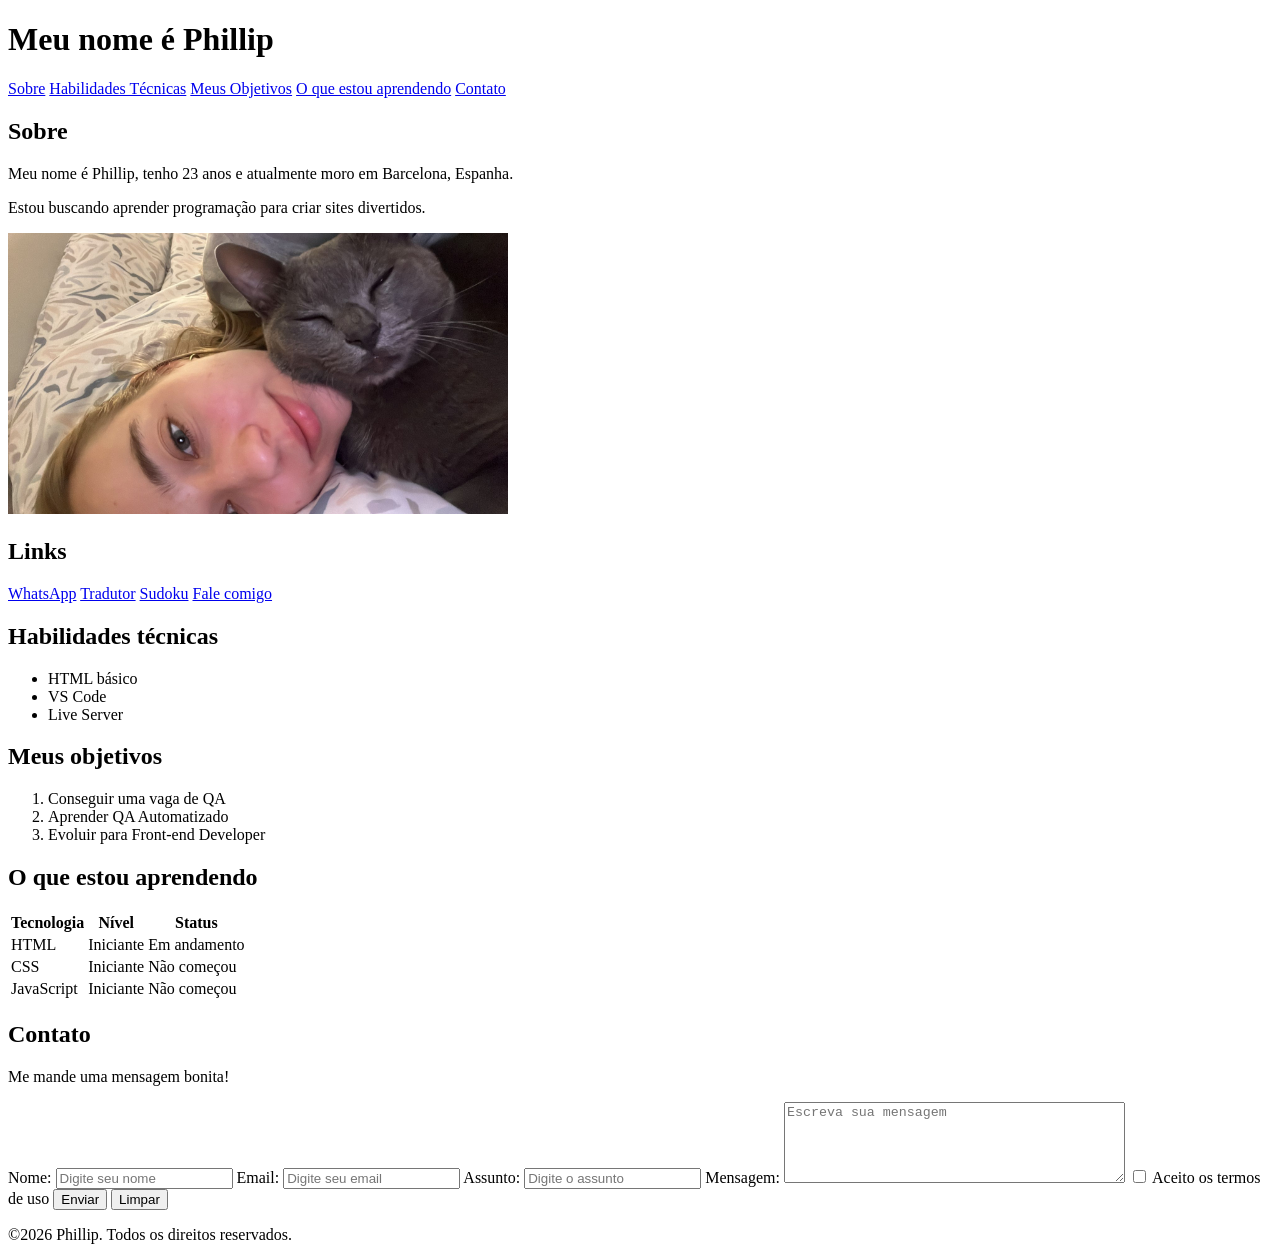
==== apresentacao.html @ 07f9be12 "corrigir nome dos arquivos" ====
<!DOCTYPE html>
<html lang="pt-BR">
<head>
    <meta charset="UTF-8">
    <meta name="viewport" content="width=device-width, initial-scale=1.0">
    <meta name="description" content="Descrição do seu site aqui">
    <meta name="author" content="Phillip">
    <link rel="icon" href="favicon.ico">
    <link rel="stylesheet" href="style.css">
    <title>Phillip</title>
    
</head>
<body>

    <header>  
<h1>Meu nome é Phillip</h1>
<nav>
    <a href="#sobre">Sobre</a>
    <a href="#habilidades">Habilidades Técnicas</a>
    <a href="#objetivos">Meus Objetivos</a>
    <a href="#aprendendo">O que estou aprendendo</a>
    <a href="#contato">Contato</a>
</nav>
</header>
<main>
    <section id="sobre">
        <h2>Sobre</h2>
        <p>Meu nome é Phillip, tenho 23 anos e atualmente moro em Barcelona, Espanha.</p>
        <p>Estou buscando aprender programação para criar sites divertidos.</p>
        <img src="Moimoi.jpg" alt="foto do Moimoi" width="500">
    </section>

<section id="links">
    <h2>Links</h2>
    <a href="https://web.whatsapp.com" target="_blank">WhatsApp</a>
    <a href="https://www.google.com/search?client=ora-gx&q=tradutor&sourceid=opera&ie=UTF-8&oe=UTF-8" target="_blank">Tradutor</a>
    <a href="http://www.sudoku.com/extreme/" target="_blank">Sudoku</a> 
    <a href="mailto:phillip-999@hotmail.com">Fale comigo</a>

</section>
 
<section id="habilidades">
    <h2>Habilidades técnicas</h2>
    <ul>
        <li>HTML básico</li>
        <li>VS Code</li>
        <li>Live Server</li>
    </ul>
</section>

<section id="objetivos">
    <h2>Meus objetivos</h2>
    <ol>
        <li>Conseguir uma vaga de QA</li>
        <li>Aprender QA Automatizado</li>
        <li>Evoluir para Front-end Developer</li>
    </ol>
</section>

<section id="aprendendo">
    <h2>O que estou aprendendo</h2>

<table>
    <tr>
        <th>Tecnologia</th>
        <th>Nível</th>
        <th>Status</th>
    </tr>
    <tr>
        <td>HTML</td>
        <td>Iniciante</td>
        <td>Em andamento</td>
    </tr>
    <tr>
        <td>CSS</td>
        <td>Iniciante</td>
        <td>Não começou</td>
    </tr>
    <tr>
        <td>JavaScript</td>
        <td>Iniciante</td>
        <td>Não começou</td>
    </tr>
</table>
</section>

<section id="contato">
    <h2>Contato</h2>
    <p>Me mande uma mensagem bonita!</p>
    <form action="">

        <label for="nome">Nome:</label>
        <input type="text" id="nome" placeholder="Digite seu nome">

        <label for="email">Email:</label>
        <input type="email" id="email" placeholder="Digite seu email">

        <label for="assunto">Assunto:</label>
        <input type="text" id="assunto" placeholder="Digite o assunto">

        <label for="mensagem">Mensagem:</label>
        <textarea id="mensagem" rows="5" cols="40" placeholder="Escreva sua mensagem"></textarea>

        <input type="checkbox" id="termos">
        <label for="termos">Aceito os termos de uso</label>
    
    <button type="submit">Enviar</button>
    <button type="reset">Limpar</button>
    </form>
</section>

</main>
<footer>
    <p>&copy;2026 Phillip. Todos os direitos reservados.</p>

</footer>

</body>
</html>
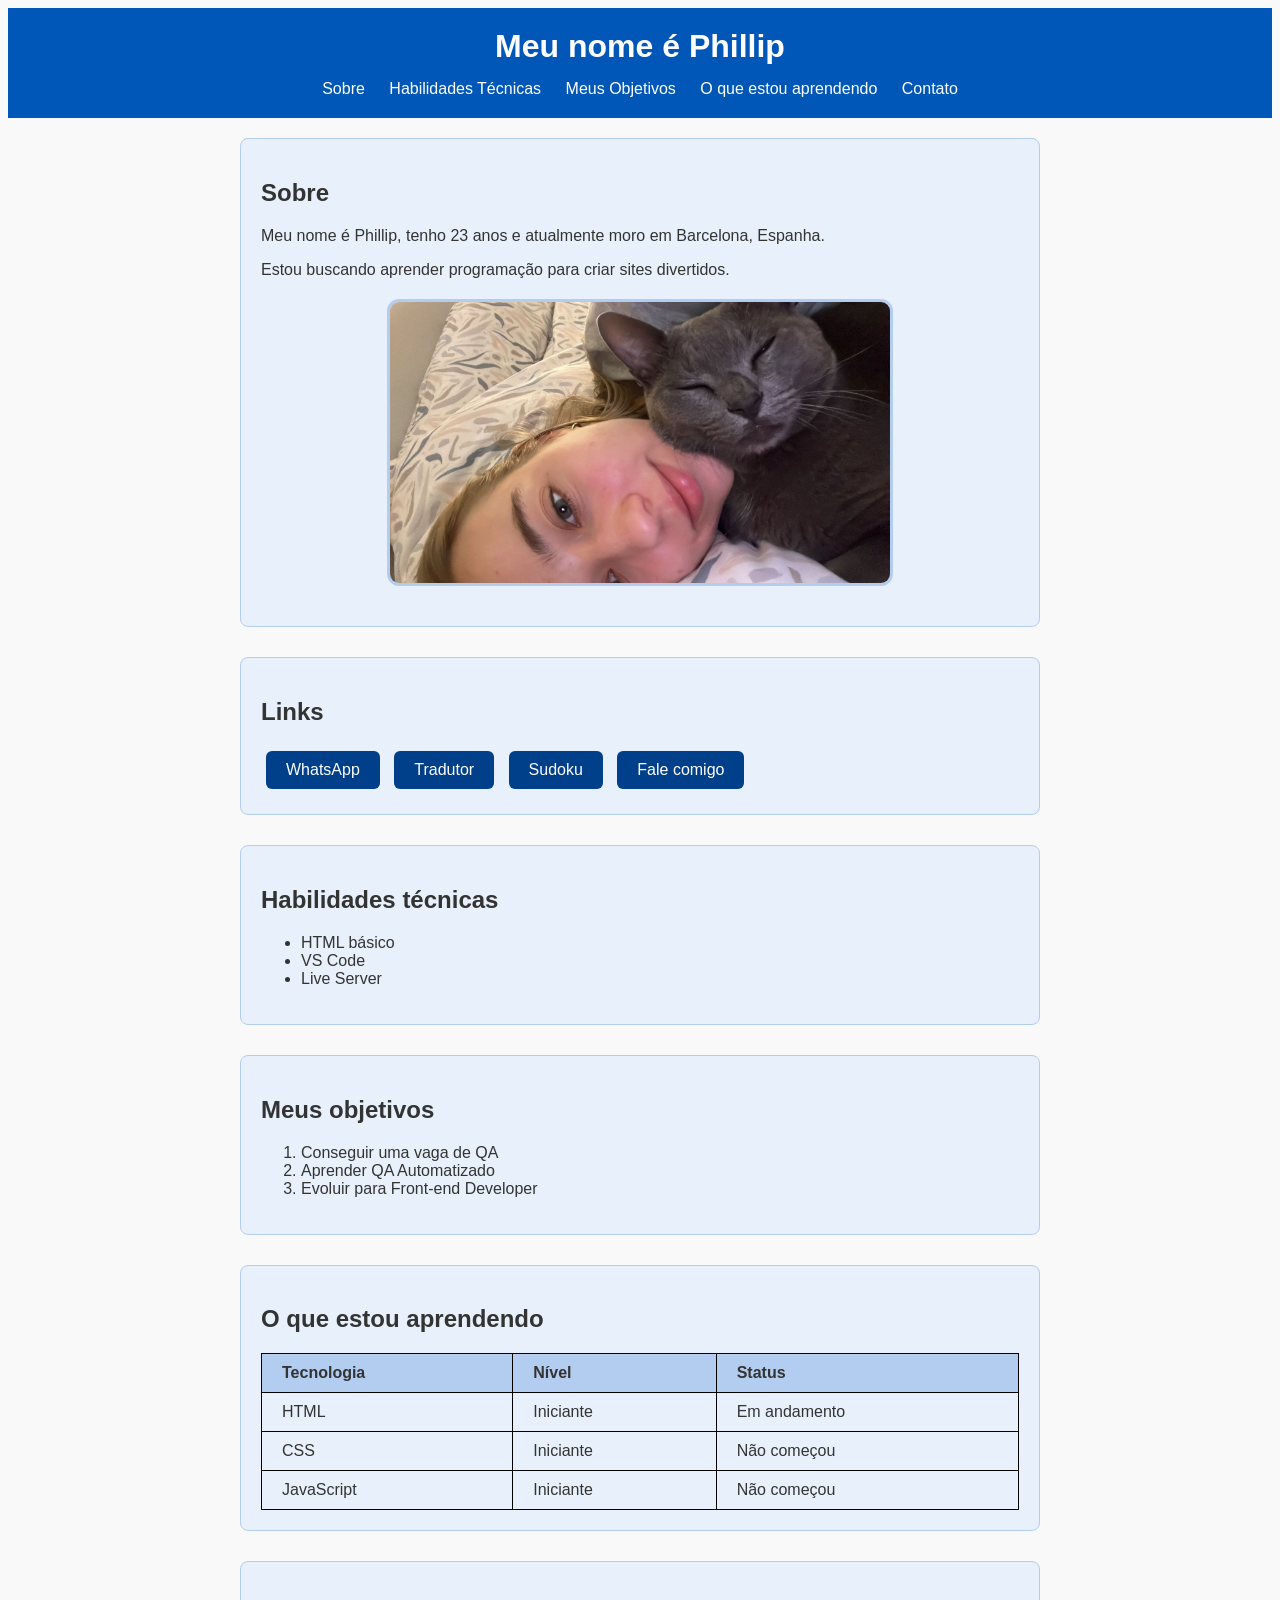
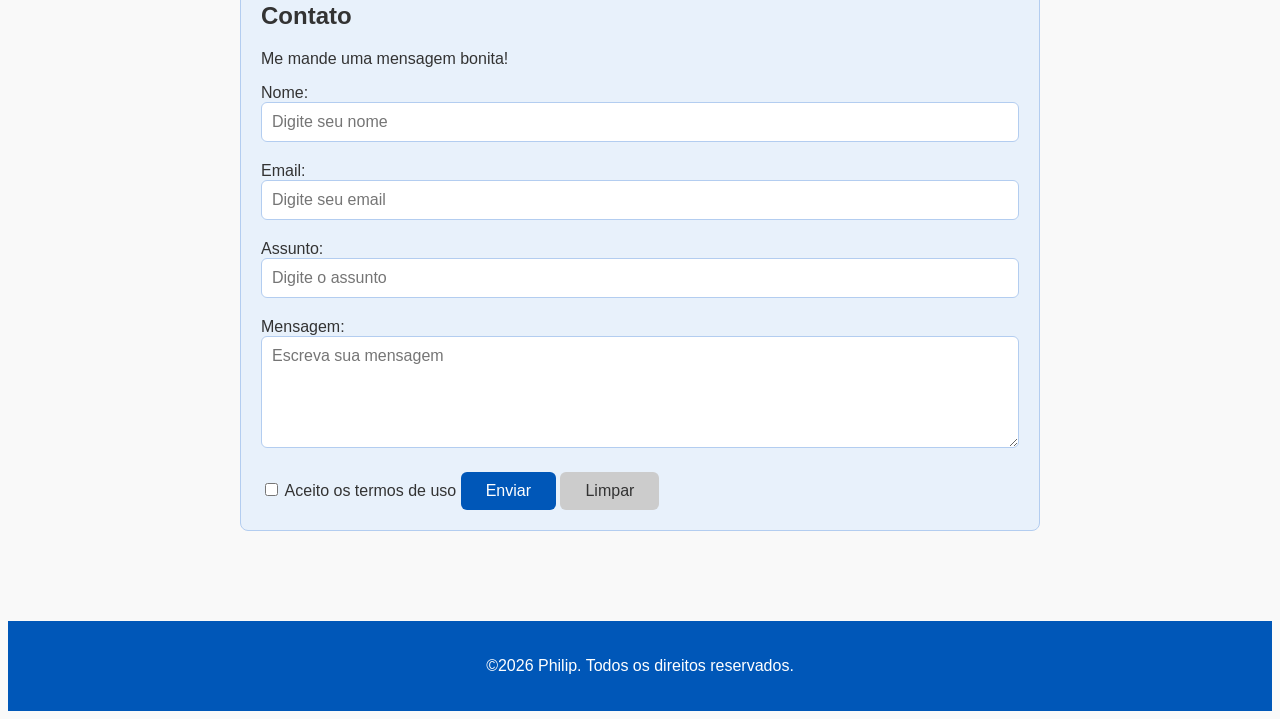
==== commit 1208c19b: "teste mudanca" ====
--- a/apresentacao.html
+++ b/apresentacao.html
@@ -111,7 +111,7 @@
 
 </main>
 <footer>
-    <p>&copy;2026 Phillip. Todos os direitos reservados.</p>
+    <p>&copy;2026 Philip. Todos os direitos reservados.</p>
 
 </footer>
 
--- a/style.css
+++ b/style.css
@@ -0,0 +1,165 @@
+/* =====================
+   GLOBAL
+   ===================== */
+body {
+    font-family: Arial, sans-serif;
+    background-color: #f9f9f9;
+    color: #333333;
+}
+
+/* =====================
+   LAYOUT
+   ===================== */
+header {
+    background-color: #0057b8;
+    padding: 20px;
+    text-align: center;
+}
+
+header h1 {
+    color: #ffffff;
+    margin: 0;
+}
+
+header nav {
+    margin-top: 15px;
+}
+
+header nav a {
+    color: #ffffff;
+    text-decoration: none;
+    margin: 0 10px;
+}
+header nav a:hover {
+    color: #b3cdf0;
+    text-decoration: underline;
+}
+
+main {
+    max-width: 800px;
+    margin: 0 auto;
+    padding: 20px;
+}
+
+footer {
+    background-color: #0057b8;
+    color: #ffffff;
+    text-align: center;
+    padding: 20px;
+    margin-top: 40px;
+}
+
+/* =====================
+   SEÇÕES
+   ===================== */
+section {
+    background-color: #e8f1fb;
+    border: 1px solid #b3cdf0;
+    border-radius: 8px;
+    padding: 20px;
+    margin-bottom: 30px;
+}
+
+/* =====================
+   TÍTULOS
+   ===================== */
+h1 {
+    color: #333333;
+}
+
+h2 {
+    color: #333333;
+}
+
+/* =====================
+   TABELA
+   ===================== */
+table {
+    border-collapse: collapse;
+    width: 100%;
+}
+
+th, td {
+    border: 1px solid black;
+    padding: 10px 20px;
+    text-align: left;
+}
+
+th {
+    background-color: #b3cdf0;
+}
+
+/* =====================
+   FORMULÁRIO          
+   ===================== */
+
+input, textarea {
+    width: 100%;
+    padding: 10px;
+    margin-bottom: 20px;
+    border: 1px solid #b3cdf0;
+    border-radius: 6px;
+    font-size: 16px;
+    font-family: Arial, sans-serif;
+    box-sizing: border-box;
+} 
+    
+button {
+    padding: 10px 25px;
+    border: none;
+    border-radius: 6px;
+    font-size: 16px;
+    cursor: pointer; 
+
+}
+
+button[type="submit"] {
+    background-color: #0057b8;
+    color: #ffffff;
+}
+
+button[type="submit"]:hover {
+    background-color: #003f8a;
+}
+
+button[type="reset"] {
+    background-color: #cccccc;
+    color: #333333;
+} 
+
+button[type="reset"]:hover {
+    background-color: #aaaaaa;
+}
+
+input[type="checkbox"] {
+    width: auto;
+    margin-bottom: 1px;
+}
+
+/* =====================
+   LINKS          
+   ===================== */
+#links a {
+    display: inline-block;
+    background-color:#003f8a ;
+    color: #ffffff;
+    text-decoration: none;
+    padding: 10px 20px;
+    border-radius: 6px;
+    margin: 5px;
+}
+
+#links a:hover {
+    background-color:#00572b;
+}
+
+/* =====================
+   IMAGEM
+   ===================== */
+   img {
+    display: block;
+    margin: 20px auto;
+    border-radius: 12px;
+    border: 3px solid #b3cdf0;
+    max-width: 100%;
+   }
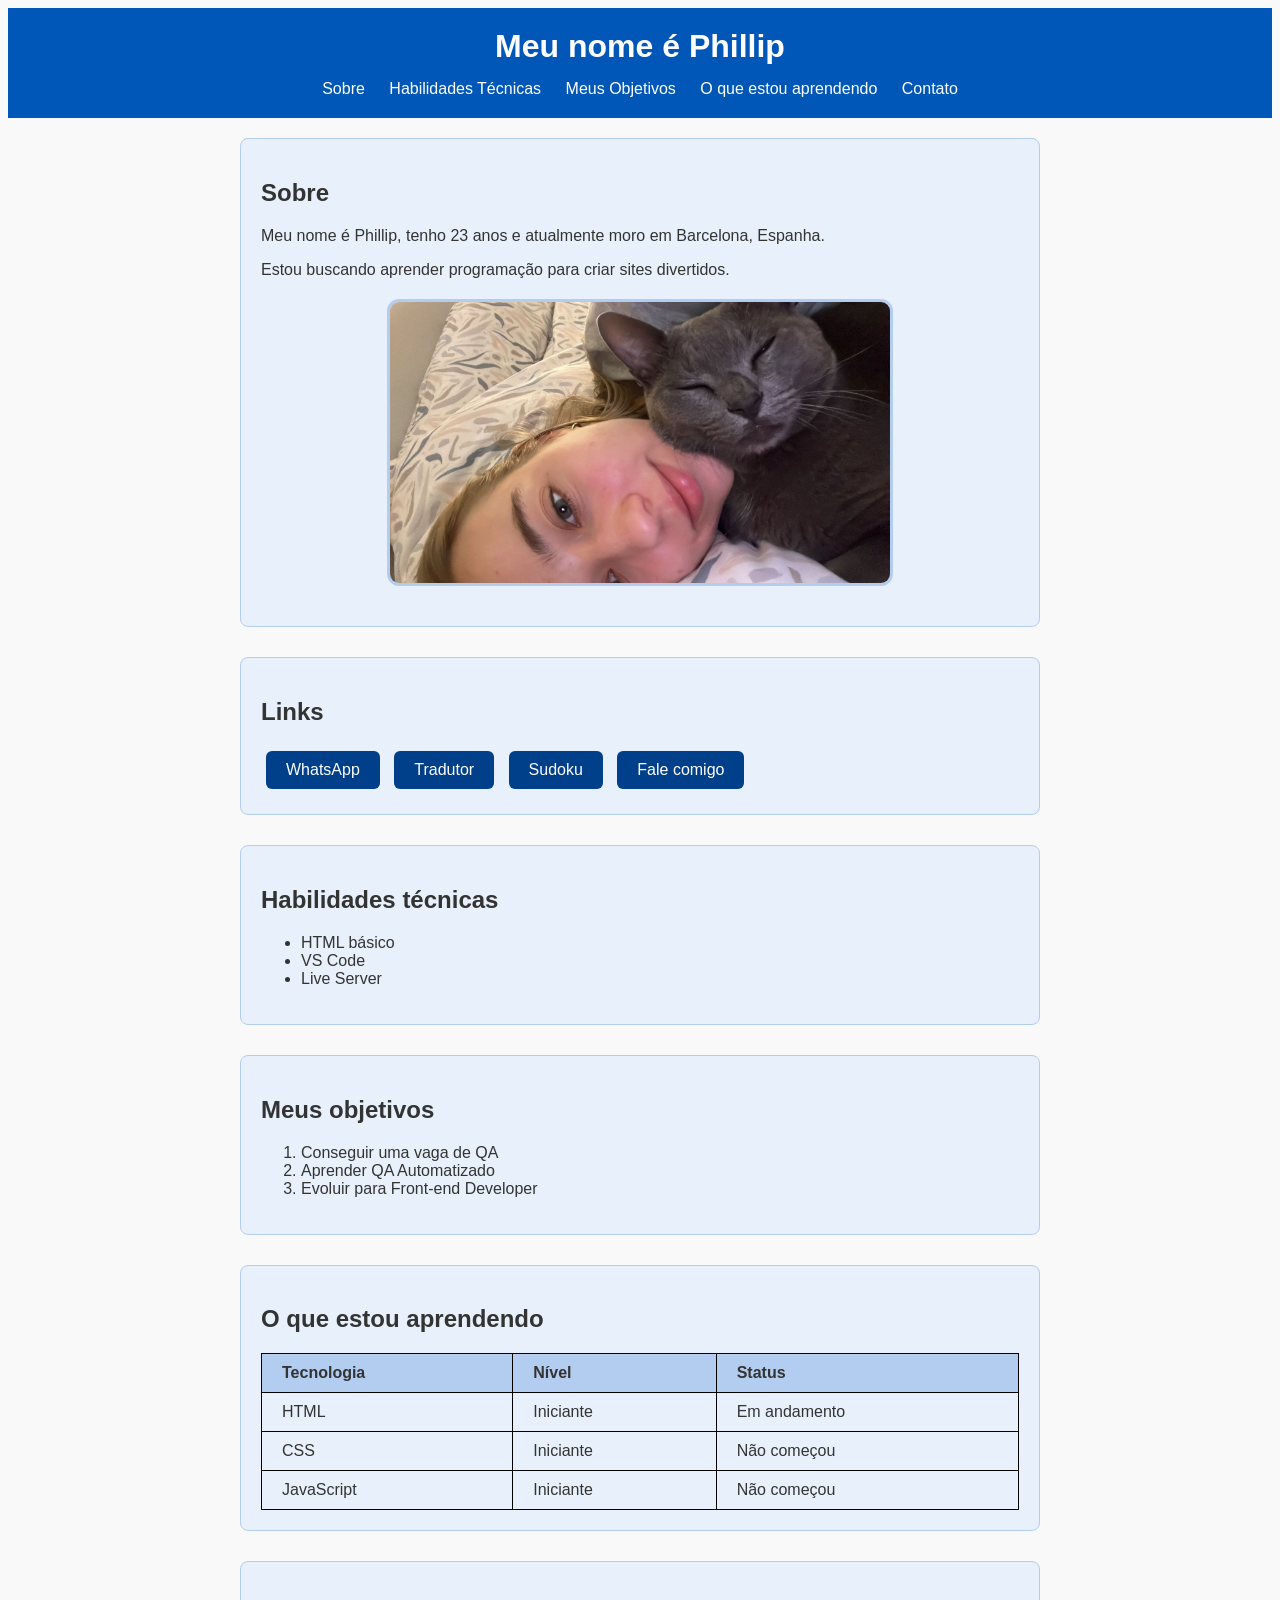
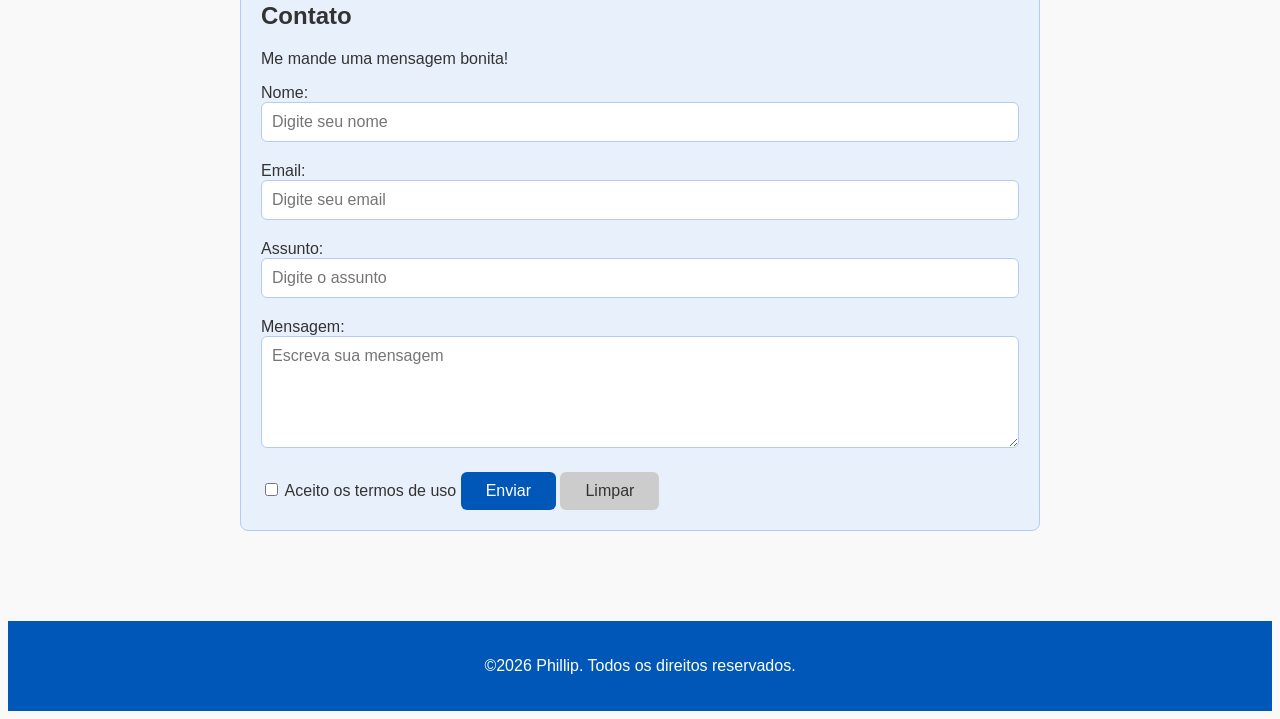
==== commit 22ce2930: "correcao do teste" ====
--- a/apresentacao.html
+++ b/apresentacao.html
@@ -111,9 +111,9 @@
 
 </main>
 <footer>
-    <p>&copy;2026 Philip. Todos os direitos reservados.</p>
+    <p>&copy;2026 Phillip. Todos os direitos reservados.</p>
 
 </footer>
 
 </body>
-</html>+</html>
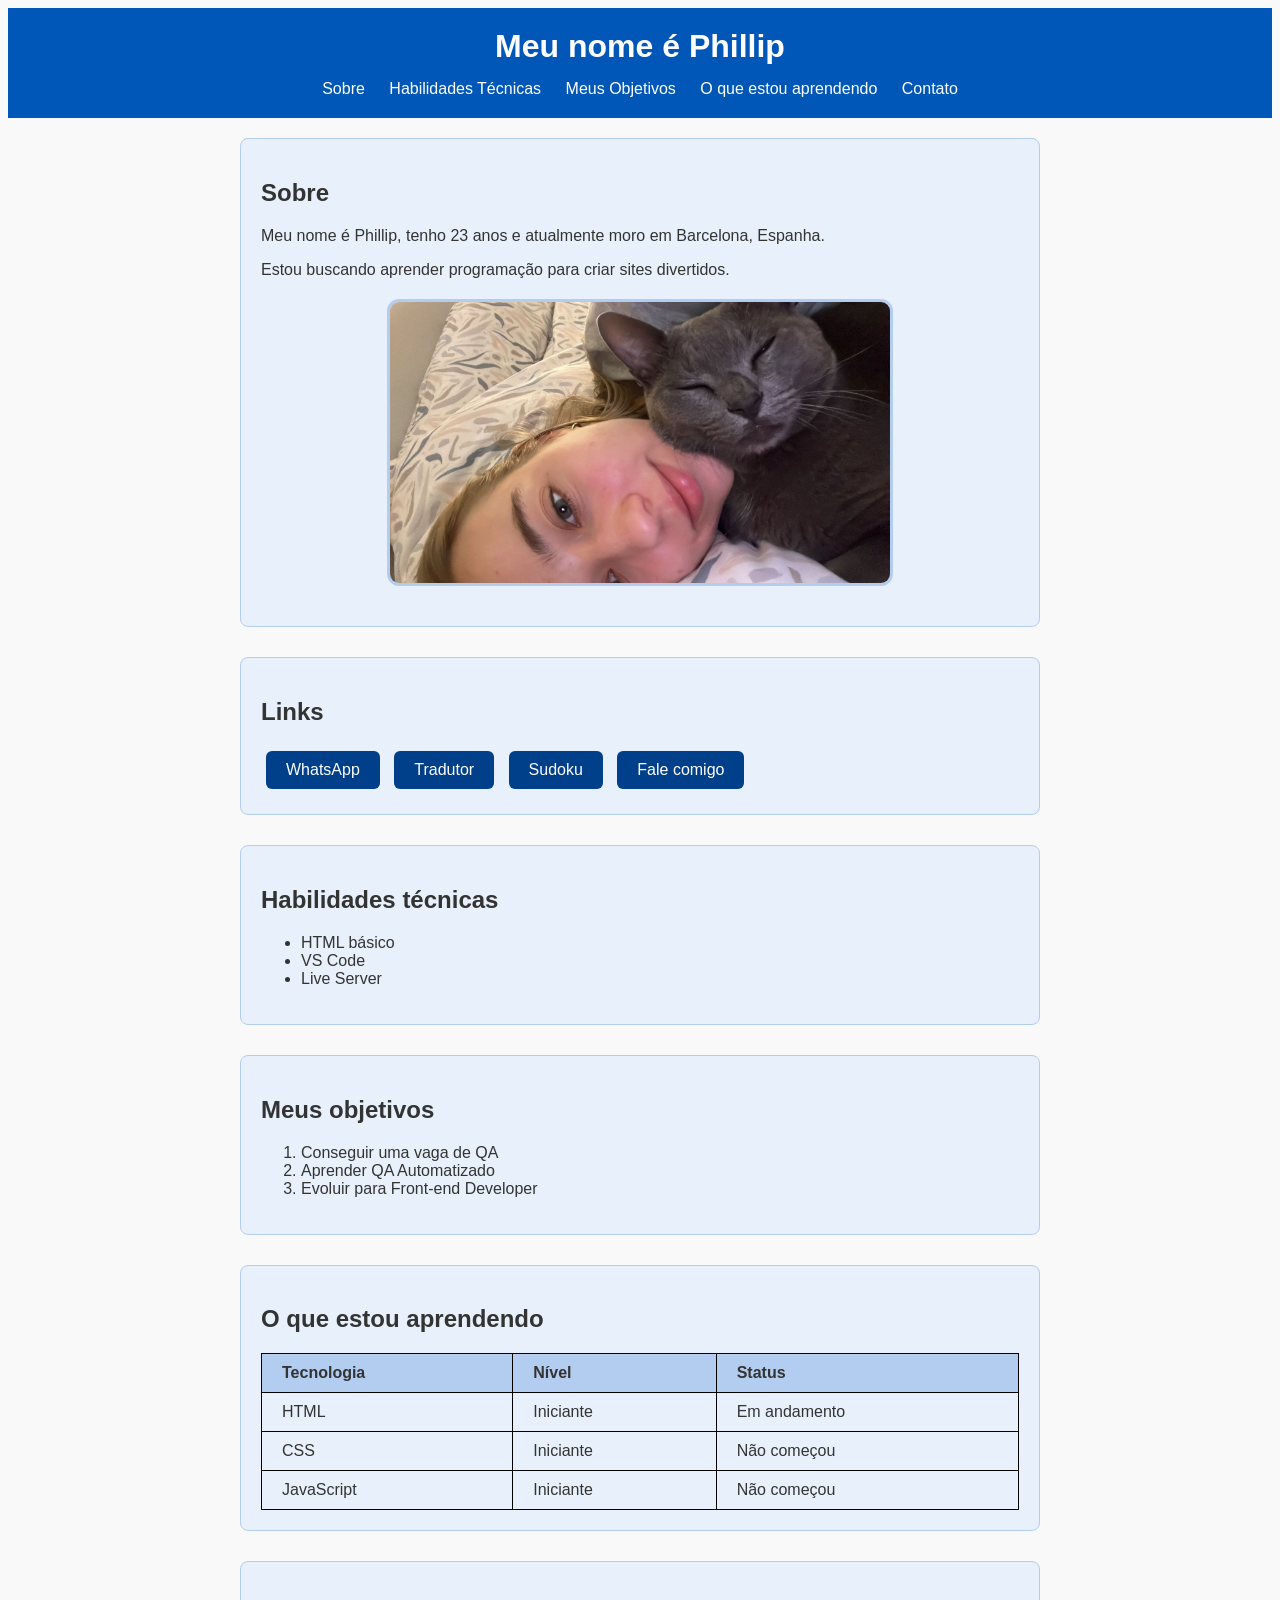
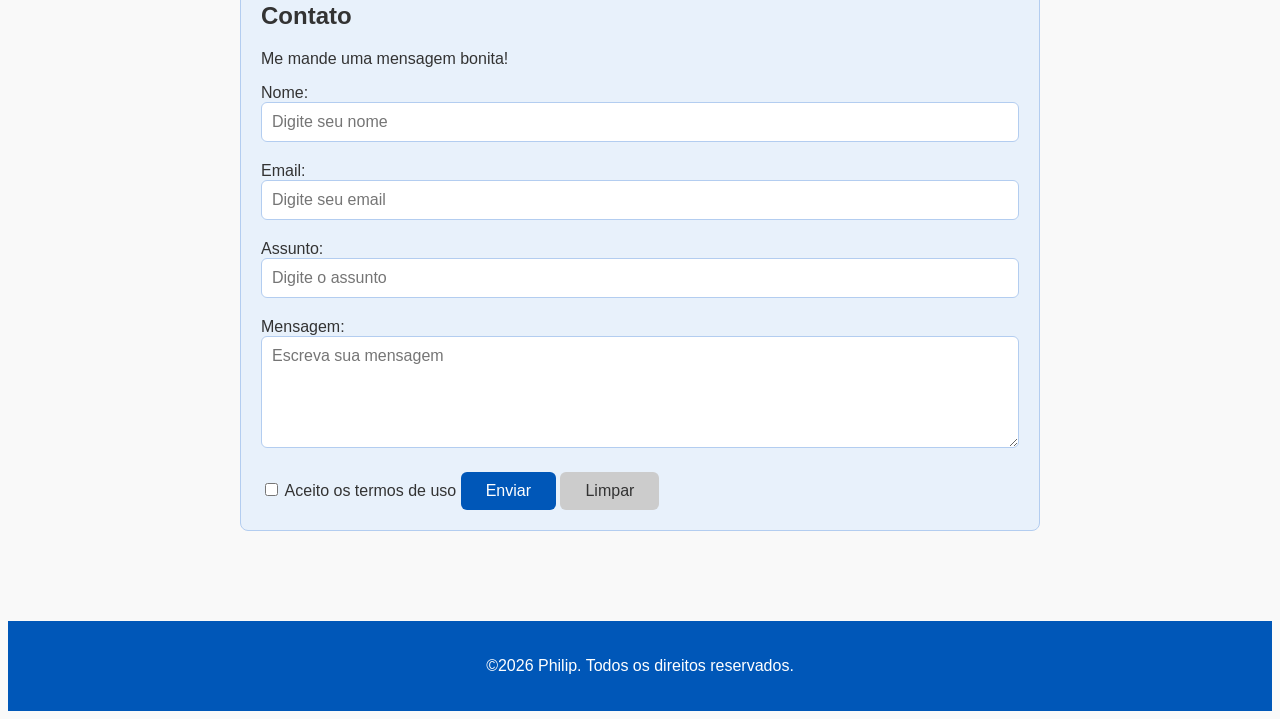
==== commit c71befcf: "Revert "correcao do teste" This reverts commit 22ce2930f9416319936fa7dc5bf7ff7de72a7980." ====
--- a/apresentacao.html
+++ b/apresentacao.html
@@ -111,7 +111,7 @@
 
 </main>
 <footer>
-    <p>&copy;2026 Phillip. Todos os direitos reservados.</p>
+    <p>&copy;2026 Philip. Todos os direitos reservados.</p>
 
 </footer>
 
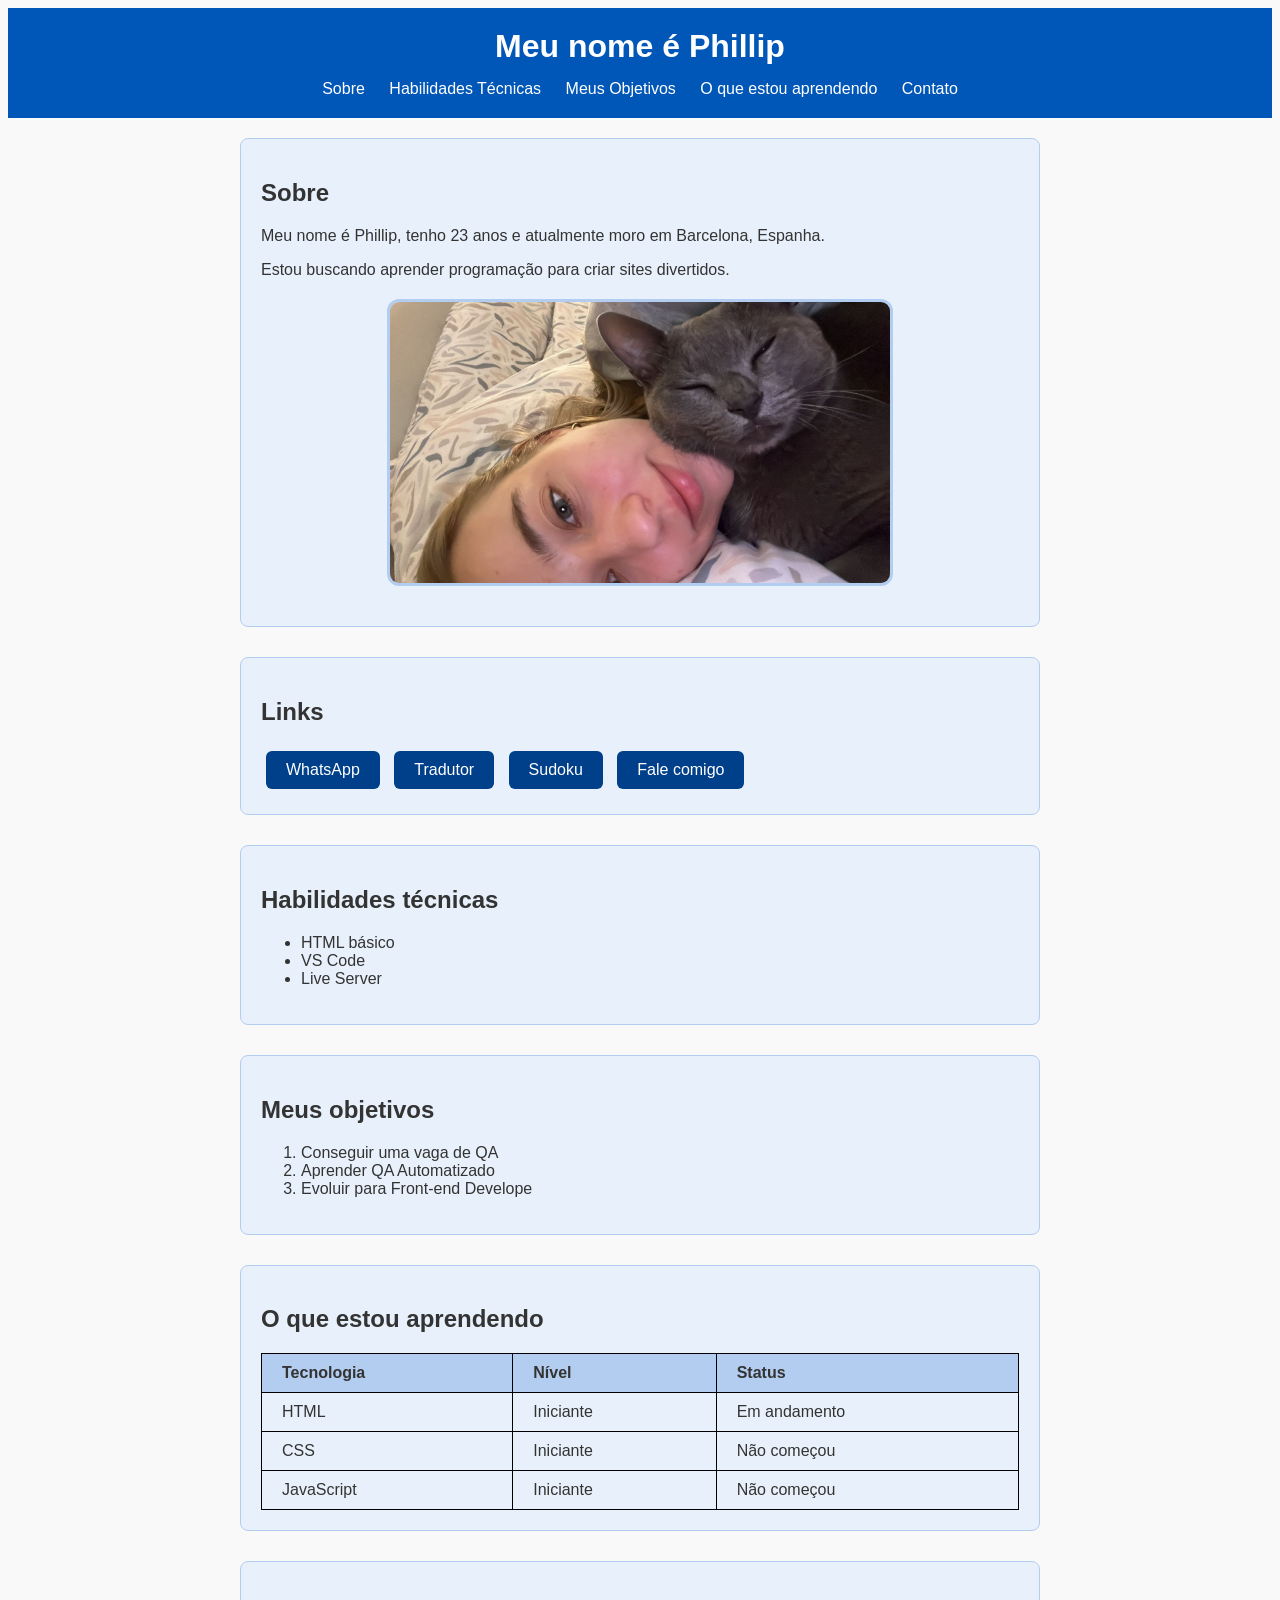
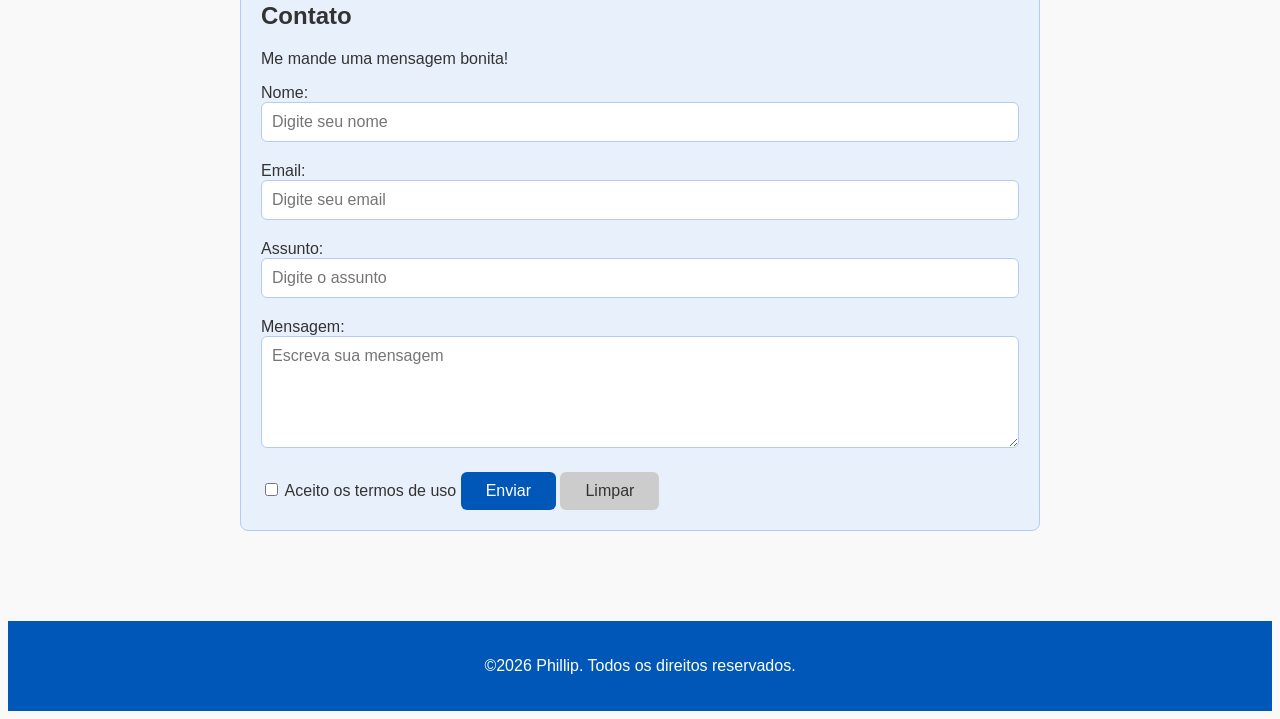
==== commit 22beebf3: "mudanca teste" ====
--- a/apresentacao.html
+++ b/apresentacao.html
@@ -53,7 +53,7 @@
     <ol>
         <li>Conseguir uma vaga de QA</li>
         <li>Aprender QA Automatizado</li>
-        <li>Evoluir para Front-end Developer</li>
+        <li>Evoluir para Front-end Develope</li>
     </ol>
 </section>
 
@@ -111,7 +111,7 @@
 
 </main>
 <footer>
-    <p>&copy;2026 Philip. Todos os direitos reservados.</p>
+    <p>&copy;2026 Phillip. Todos os direitos reservados.</p>
 
 </footer>
 
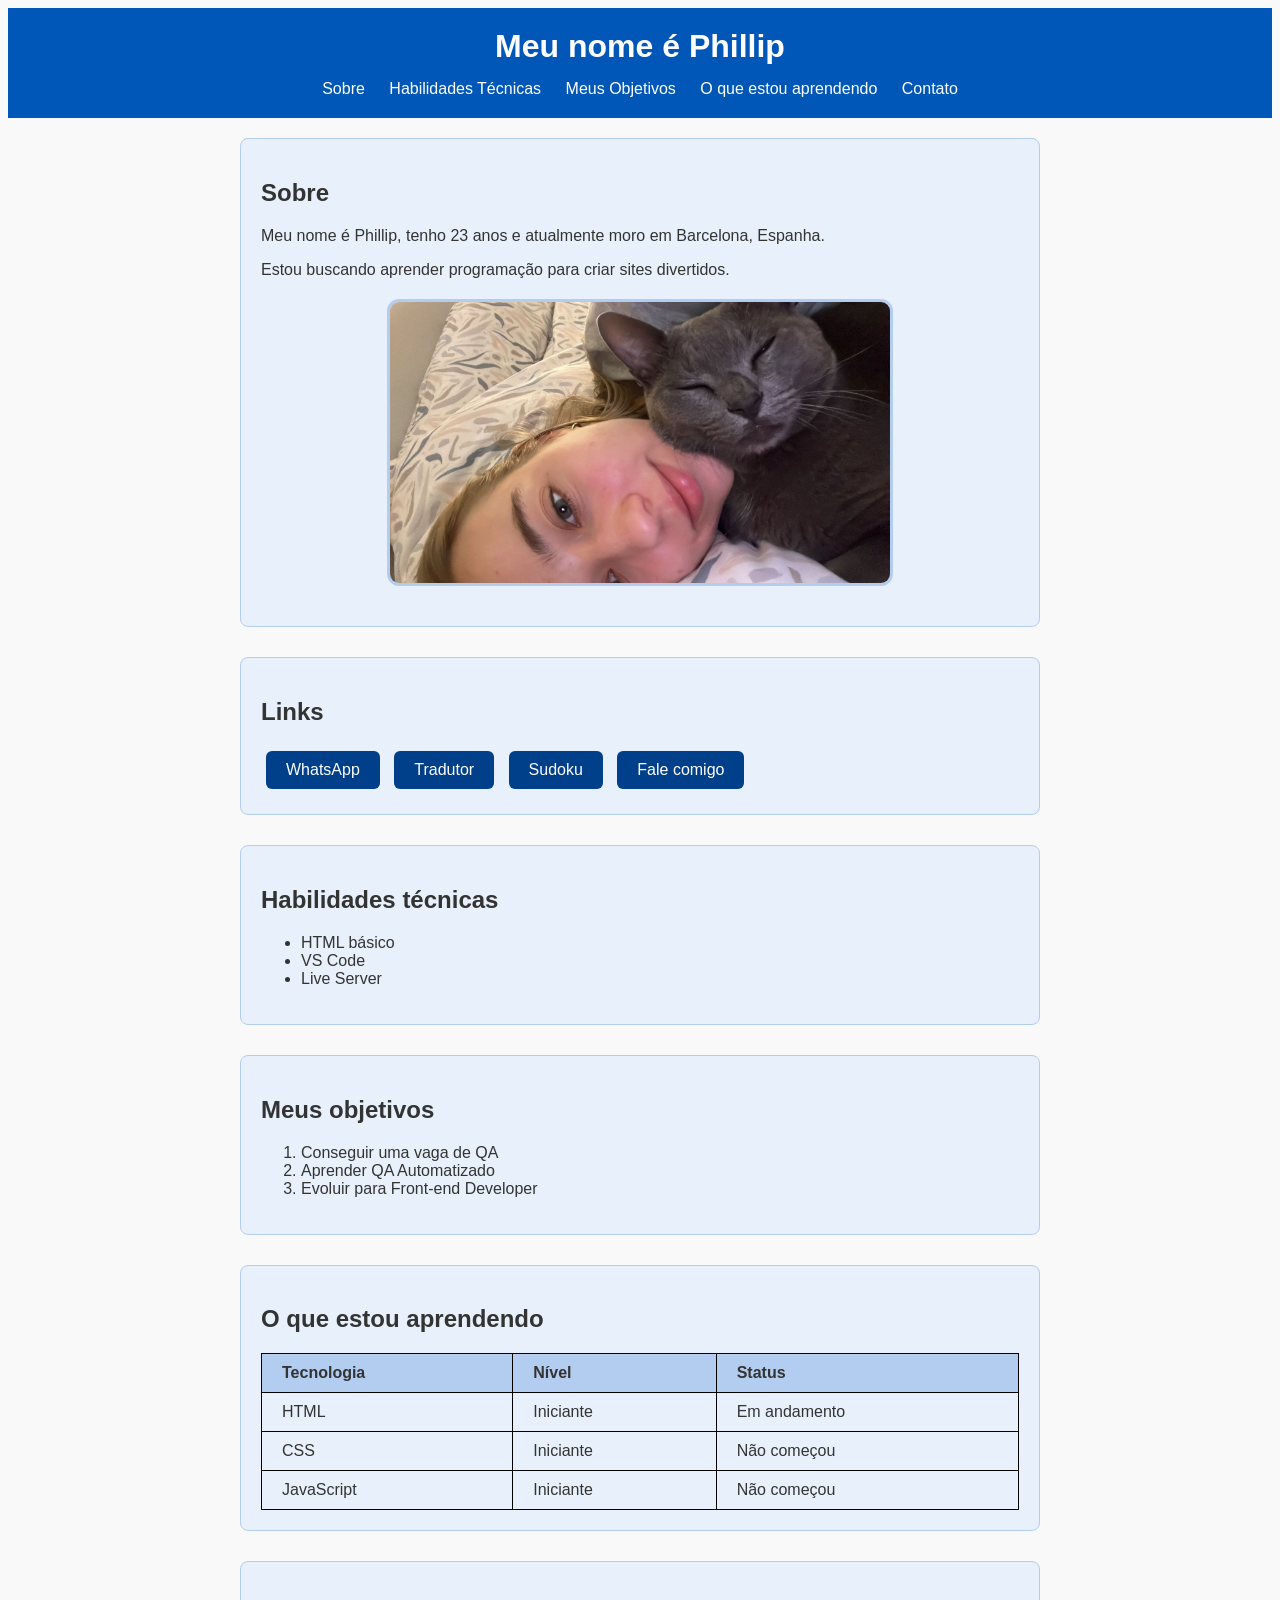
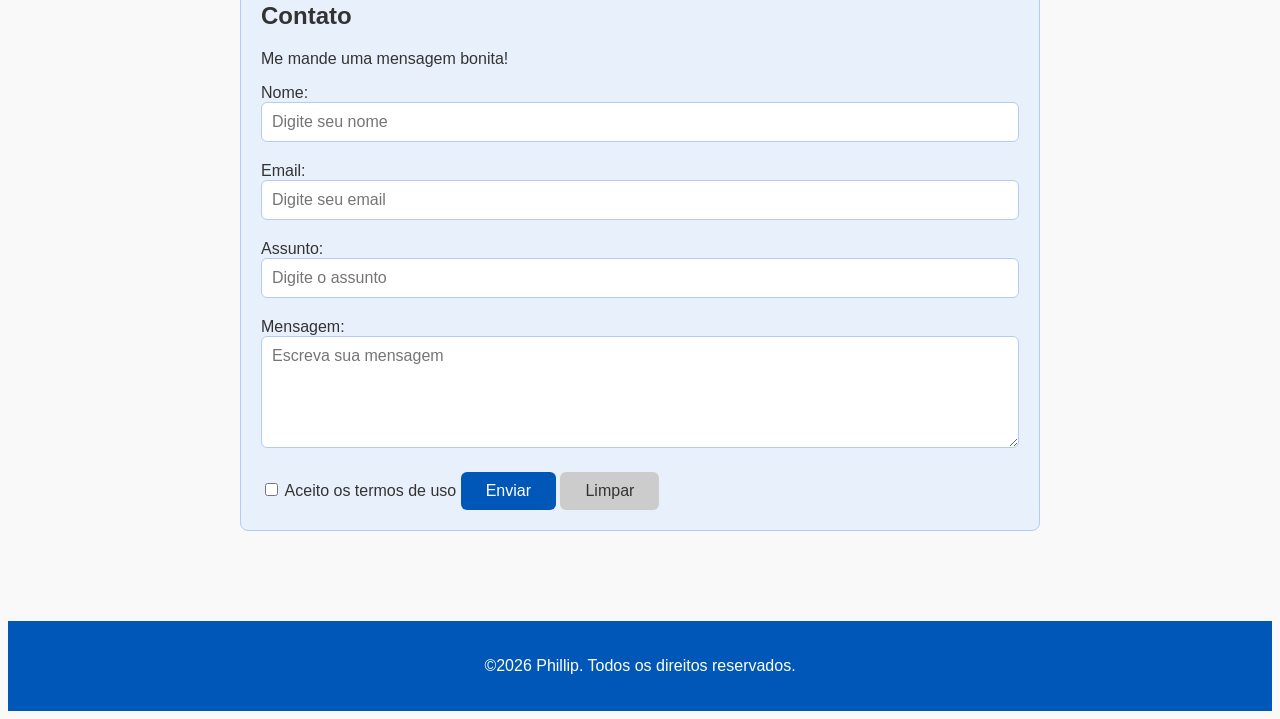
==== commit 435c3a8a: "revertendo" ====
--- a/apresentacao.html
+++ b/apresentacao.html
@@ -53,7 +53,7 @@
     <ol>
         <li>Conseguir uma vaga de QA</li>
         <li>Aprender QA Automatizado</li>
-        <li>Evoluir para Front-end Develope</li>
+        <li>Evoluir para Front-end Developer</li>
     </ol>
 </section>
 
